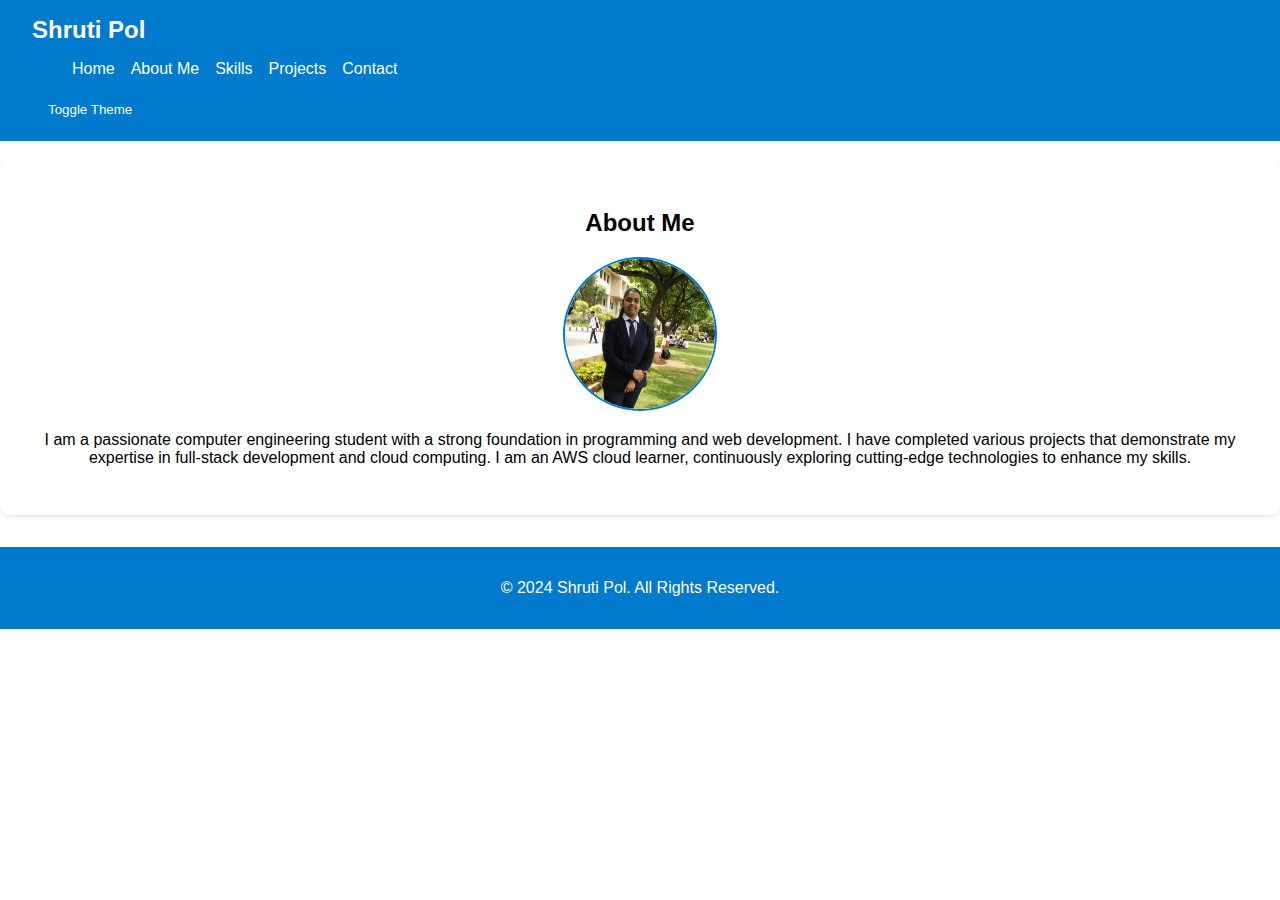
==== about.html @ 206020fd "Add files via upload" ====
<!DOCTYPE html>
<html lang="en">
<head>
  <meta charset="UTF-8">
  <meta name="viewport" content="width=device-width, initial-scale=1.0">
  <title>About Me - Shruti Pol</title>
  <link rel="stylesheet" href="styles.css">
</head>
<body>
  <!-- Include the navigation bar -->
  <header>
    <nav>
      <div class="logo">Shruti Pol</div>
      <ul>
        <li><a href="index.html">Home</a></li>
        <li><a href="about.html">About Me</a></li>
        <li><a href="skills.html">Skills</a></li>
        <li><a href="projects.html">Projects</a></li>
        <li><a href="contact.html">Contact</a></li>
      </ul>
      <!-- Theme Toggle Button -->
      <button id="theme-toggle" class="theme-btn">Toggle Theme</button>
    </nav>
  </header>

  <!-- About Section -->
  <section id="about" class="about">
    <h2>About Me</h2>
    <img src="IMG20241021124122.jpg" alt="Shruti Pol's Photo" class="profile-photo">
    <p>I am a passionate computer engineering student with a strong foundation in programming and web development. I have completed various projects that demonstrate my expertise in full-stack development and cloud computing. I am an AWS cloud learner, continuously exploring cutting-edge technologies to enhance my skills.</p>
  </section>

  <footer>
    <p>&copy; 2024 Shruti Pol. All Rights Reserved.</p>
  </footer>

  <script>
  const themeToggle = document.getElementById('theme-toggle');
  const body = document.body;

  // Check saved theme in localStorage
  if (localStorage.getItem('theme') === 'dark') {
    body.classList.add('dark-mode');
  }

  themeToggle.addEventListener('click', () => {
    body.classList.toggle('dark-mode');
    localStorage.setItem('theme', body.classList.contains('dark-mode') ? 'dark' : 'light');
  });
</script>

</body>
</html>
---- styles.css ----
:root {
  /* Default (Light Mode) Variables */
  --bg-color: #ffffff; /* Light background color */
  --text-color: #000000; /* Light text color */
  --link-color: #007acc; /* Light link/button color */
}

body {
  background-color: var(--bg-color); /* Background adapts to theme */
  color: var(--text-color); /* Text adapts to theme */
  font-family: Arial, sans-serif;
  margin: 0;
  padding: 0;
  transition: background-color 0.3s ease, color 0.3s ease; /* Smooth transition */
}

a {
  color: var(--link-color); /* Links adapt to theme */
  text-decoration: none;
}

a:hover {
  text-decoration: underline; /* Optional hover effect */
}

/* Dark Mode Variables */
body.dark-mode {
  --bg-color: #121212; /* Dark background color */
  --text-color: #ffffff; /* Dark text color */
  --link-color: #1e90ff; /* Dark link/button color */
}

/* Theme Toggle Button */
.theme-btn {
  background: var(--link-color);
  color: var(--bg-color);
  border: none;
  padding: 0.5rem 1rem;
  cursor: pointer;
  border-radius: 5px;
  transition: background-color 0.3s ease, color 0.3s ease;
}

/* Header */
header {
  background: var(--link-color); /* Adapt to theme */
  color: var(--bg-color); /* Text color adapts to theme */
  padding: 1rem 2rem;
  position: sticky;
  top: 0;
  z-index: 1000;
  display: flex;
  justify-content: space-between;
  align-items: center;
}

header .logo {
  font-size: 1.5rem;
  font-weight: 600;
}

header ul {
  list-style: none;
  display: flex;
  gap: 1rem;
}

header ul li a {
  text-decoration: none;
  color: var(--bg-color); /* Adapt to theme */
  font-weight: 400;
}

/* Hero Section */
.hero {
  text-align: center;
  padding: 4rem 2rem;
  background: var(--bg-color); /* Adapt to theme */
  transition: background-color 0.3s ease, color 0.3s ease;
}

.hero span {
  color: var(--link-color); /* Accent color */
}

/* General Section Styling */
section {
  text-align: center;
  background-color: var(--bg-color);
  color: var(--text-color);
  padding: 2rem;
  margin: 1rem 0;
  border-radius: 10px;
  box-shadow: 0 2px 5px rgba(0, 0, 0, 0.1);
  transition: background-color 0.3s ease, color 0.3s ease;
}

/* Projects Section */
.projects .project-list {
  display: grid;
  grid-template-columns: repeat(auto-fit, minmax(300px, 1fr));
  gap: 1.5rem;
}

.project-item {
  background: var(--bg-color);
  color: var(--text-color);
  padding: 1.5rem;
  border: 1px solid #ddd;
  border-radius: 5px;
  transition: background-color 0.3s ease, color 0.3s ease;
}

.project-item h3 {
  color: var(--link-color);
}

/* Footer */
footer {
  text-align: center;
  background: var(--link-color); /* Adapt to theme */
  color: var(--bg-color);
  padding: 1rem 0;
  margin-top: 2rem;
}

/* Profile Section */
.profile {
  display: flex;
  align-items: center;
  gap: 1rem;
}

.profile-photo {
  width: 150px;
  height: 150px;
  border-radius: 50%;
  object-fit: cover;
  border: 2px solid var(--link-color);
  transition: border-color 0.3s ease;
}

/* Button Styling */
.btn {
  background-color: var(--link-color);
  color: var(--bg-color);
  text-decoration: none;
  border-radius: 5px;
  padding: 0.7rem 1.5rem;
  font-weight: bold;
  transition: background-color 0.3s ease, color 0.3s ease;
}

.btn:hover {
  background-color: #005f99;
}

/* For devices with a max-width of 768px (tablets, small screens) */
@media (max-width: 768px) {
    body {
        font-size: 14px; /* Slightly smaller text for smaller screens */
    }
    section {
        padding: 1rem; /* Adjust section padding */
    }
    h1 {
        font-size: 1.8em; /* Slightly smaller heading */
    }
    header {
        padding: 0.5rem 1rem; /* Adjust header padding */
        font-size: 0.9rem; /* Adjust text size in header */
    }
    footer {
        padding: 0.5rem; /* Adjust footer padding */
        font-size: 0.8rem; /* Smaller footer text */
    }
    .projects .project-list {
        grid-template-columns: 1fr; /* Stack projects in one column */
        gap: 1rem; /* Maintain gap between projects */
    }
}

/* For devices with a max-width of 480px (mobile phones) */
@media (max-width: 480px) {
    body {
        font-size: 12px; /* Further reduce font size for smaller devices */
    }
    header {
        flex-direction: column; /* Stack header content vertically */
        align-items: center; /* Center align */
        padding: 0.5rem;
    }
    footer {
        text-align: center; /* Ensure footer text is centered */
        padding: 0.5rem;
        font-size: 0.7rem; /* Adjust footer text size */
    }
    section {
        padding: 0.8rem; /* Reduce padding for sections */
    }
    h1 {
        font-size: 1.5em; /* Smaller headings for mobile */
    }
    .projects .project-list {
        grid-template-columns: 1fr; /* Single column layout for projects */
        gap: 0.8rem; /* Adjust spacing between projects */
    }
    .projects .project-item {
        padding: 1rem; /* Reduce padding for project items */
    }
}
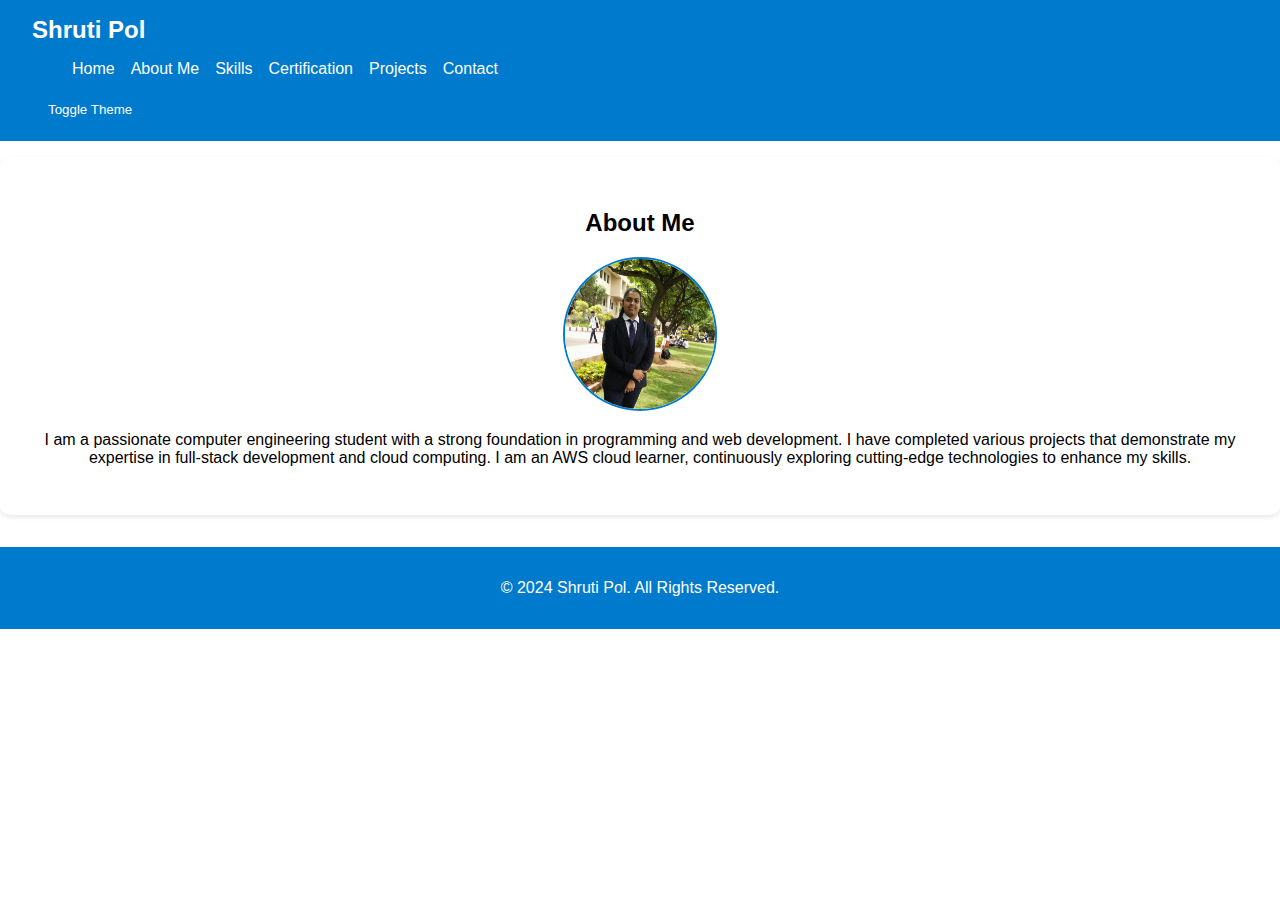
==== commit 7b6f081d: "Update about.html" ====
--- a/about.html
+++ b/about.html
@@ -14,7 +14,8 @@
       <ul>
         <li><a href="index.html">Home</a></li>
         <li><a href="about.html">About Me</a></li>
-        <li><a href="skills.html">Skills</a></li>
+        <li><a href="skills.html">Skills</a></li>
+        <li><a href="certification.html">Certification</a></li>
         <li><a href="projects.html">Projects</a></li>
         <li><a href="contact.html">Contact</a></li>
       </ul>
@@ -26,7 +27,7 @@
   <!-- About Section -->
   <section id="about" class="about">
     <h2>About Me</h2>
-    <img src="IMG20241021124122.jpg" alt="Shruti Pol's Photo" class="profile-photo">
+    <img src="IMG20241021124122.jpg" alt="Shruti Pol's Photo" class="profile-photo" loading="lazy">
     <p>I am a passionate computer engineering student with a strong foundation in programming and web development. I have completed various projects that demonstrate my expertise in full-stack development and cloud computing. I am an AWS cloud learner, continuously exploring cutting-edge technologies to enhance my skills.</p>
   </section>
 
--- a/styles.css
+++ b/styles.css
@@ -175,8 +175,8 @@
         font-size: 0.8rem; /* Smaller footer text */
     }
     .projects .project-list {
-        grid-template-columns: 1fr; /* Stack projects in one column */
-        gap: 1rem; /* Maintain gap between projects */
+        grid-template-columns: repeat(auto-fit, minmax(200px, 1fr)); /* Adjust project layout */
+        gap: 1rem;
     }
 }
 
@@ -209,4 +209,3 @@
         padding: 1rem; /* Reduce padding for project items */
     }
 }
-
